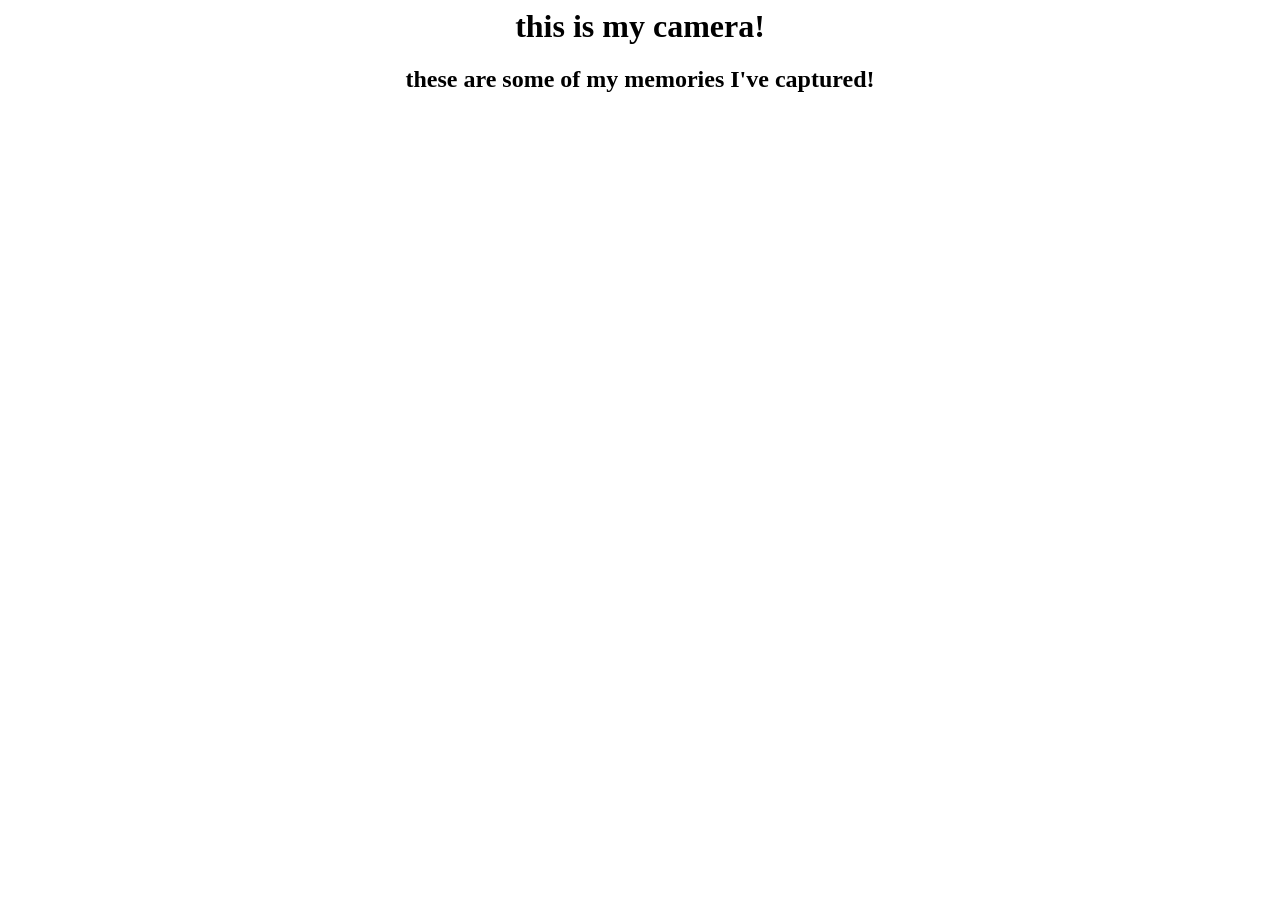
==== camera.html @ 13957497 "Create camera.html a link to another page to describe and showcase my camera" ====
<html>
    <body
        style = "background-color: rgb(126, 188, 133)(143, 30, 30); align-items: center; justify-content: center; text-align: center; height: 100vh;">
    </body>
    <h1>
        this is my camera!
    </h1>

    <h2>
        these are some of my memories I've captured!
    </h2>
    

    
</html>
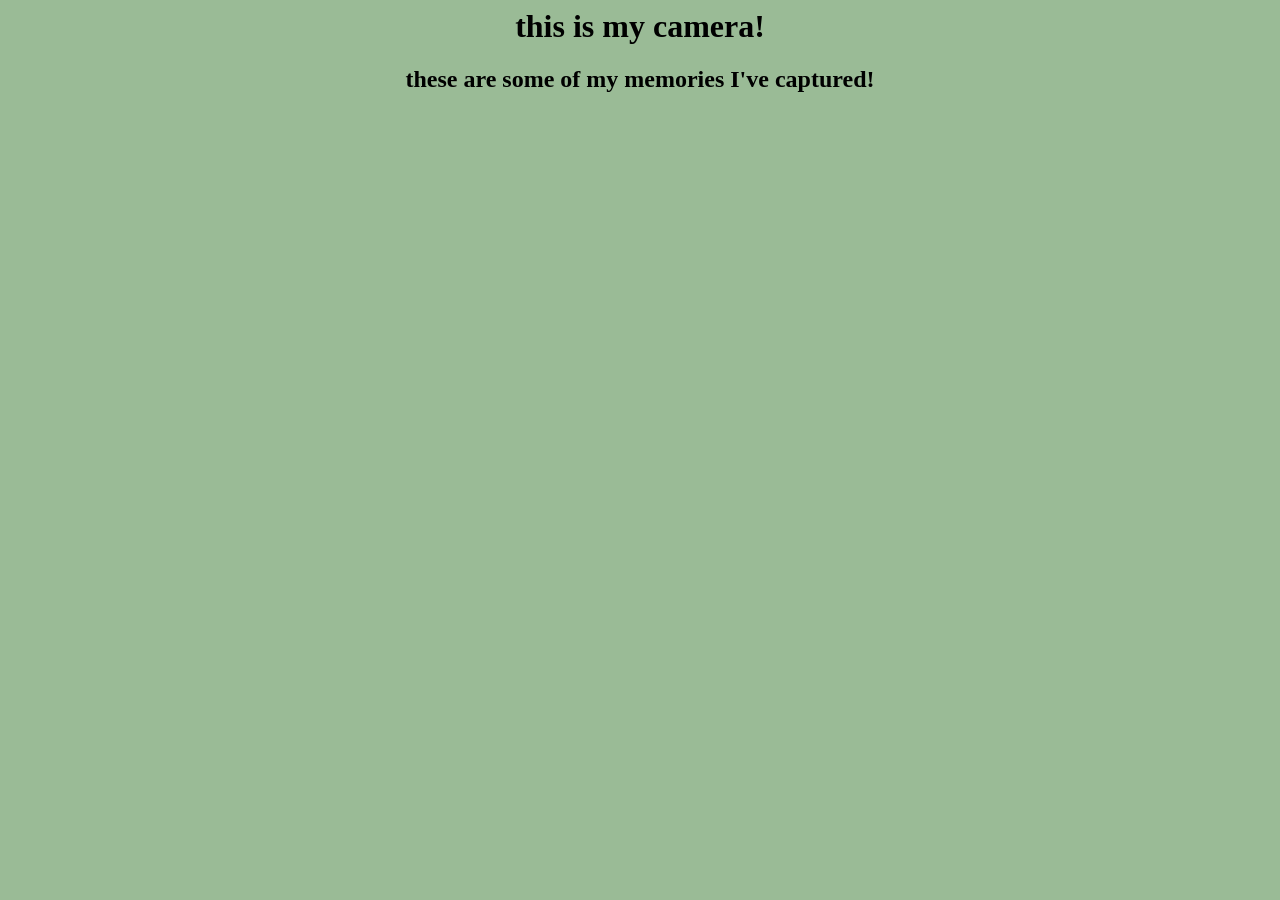
==== commit 519058a3: "added more pictures and adjusted image positionings" ====
--- a/camera.html
+++ b/camera.html
@@ -1,12 +1,12 @@
 <html>
-    <body
-        style = "background-color: rgb(126, 188, 133)(143, 30, 30); align-items: center; justify-content: center; text-align: center; height: 100vh;">
+     <body 
+    style = background-color:rgb(154,187,150)>
     </body>
-    <h1>
+    <h1 style = text-align:center;>
         this is my camera!
     </h1>
 
-    <h2>
+    <h2 style = text-align:center;>
         these are some of my memories I've captured!
     </h2>
     
